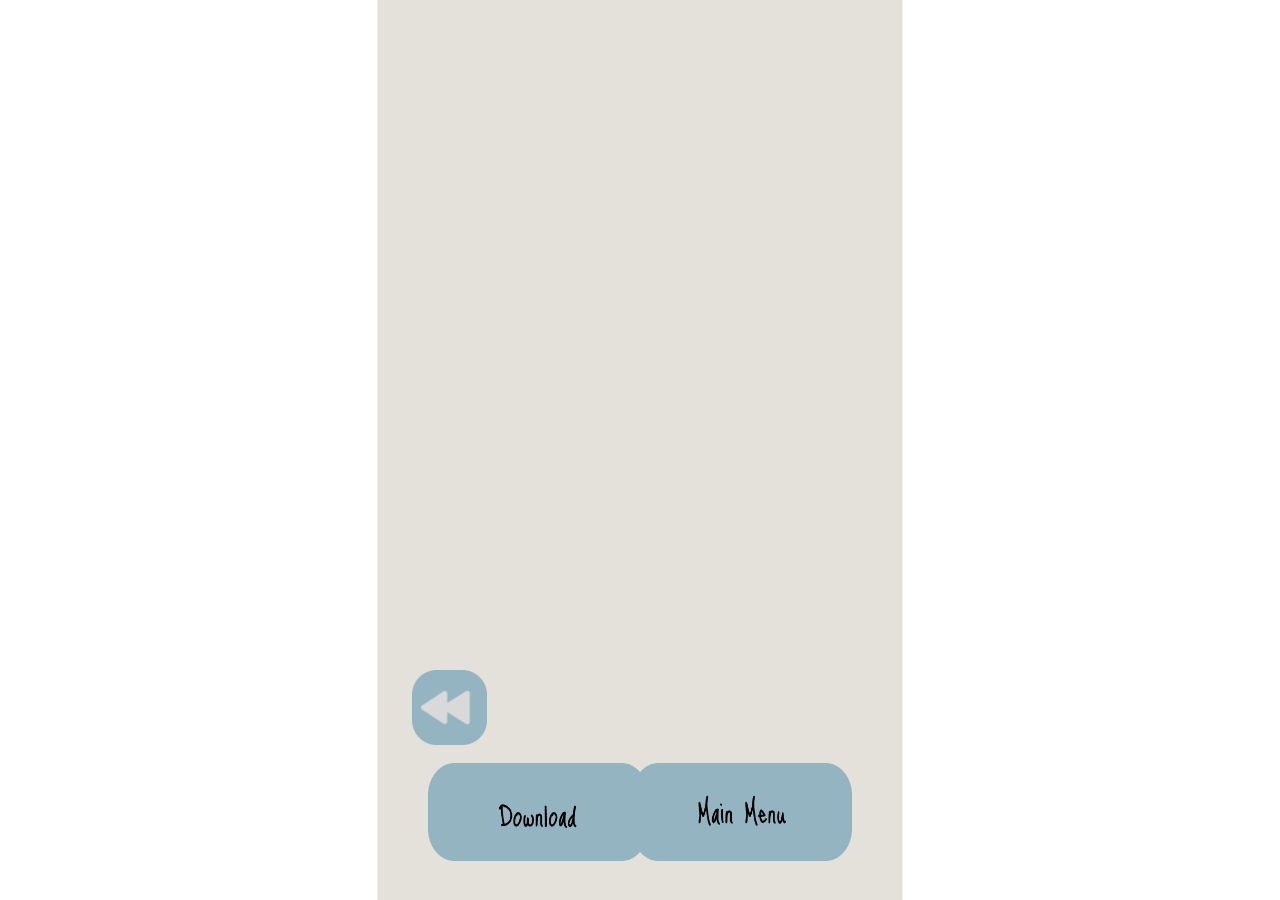
==== finalResult.html @ 84b24870 "photobooth project on going" ====
<!DOCTYPE html>
<html lang="en">
    <head>
        <title>Result</title>
        <meta name="viewport" content="width-device-width, initial-scale=1.0">
        <link rel="stylesheet" href="stylesheets/styles.css">
    </head>

    <body>
        <div id="app">
            <img src="assets/backgrounds/photoFormatbg.png" id="photoFormatBG">
            <img id="resultFrame">

            <button id="retakeButton" onclick="window.location.href='polaroid.html'">
                <img src="assets/buttons/backbutton.png" id="retake">
            </button>

            <button id="downloadButton">
                <img src="assets/buttons/downloadButton.png" id="downloadButtonImg">
            </button>

            <button id="mainMenuButton">
                <a href="index.html">
                    <img src="assets/buttons/mainMenuButton.png" id="mainMenuImg">
                </a>
            </button>
        </div>
        <script>
                document.addEventListener('DOMContentLoaded', function() {
                const dataURL = sessionStorage.getItem('capturedPhoto');
                const resultFrame = document.getElementById('resultFrame');
                if (dataURL && resultFrame) {
                    resultFrame.src = dataURL;
                    resultFrame.style.cssText = `
                        position: absolute;
                        top: 38%;
                        left: 50%;
                        transform: translate(-50%, -50%);
                        width: 90%;
                        height: auto;
                        z-index: 2;
                    `;
                }
                document.getElementById('downloadButton').addEventListener('click', function() {
                    const a = document.createElement('a');
                    a.href = sessionStorage.getItem('capturedPhoto');
                    a.download = 'photobooth.png';
                    a.click();
                });
            });
        </script>
    </body>
        
</html>
---- stylesheets/styles.css ----
/* Start Screen Styles */
#startButton{
    position: absolute;
    top: 50%;
    left: 50%;
    transform: translate(-50%, -50%);
    border: none;
    outline: none;
    cursor: pointer;
    background: transparent;
    -webkit-appearance: none;
}

#start{
    width: 260px; 
    height: 95px;
}

#startBG{
    position: absolute;
    inset: 0;
    top: 50%;
    left: 50%;
    transform: translate(-50%, -50%);
    height: 100vh;
    width: fit-content;
    object-fit: cover;
}

body{
    margin: 0;
    display: flex;
    justify-content: center;
    align-items: center;
    height: 100vh;
    overflow: hidden;
}

#app{
    position: relative;
    height: 100vh;
    aspect-ratio: 9 / 16;
}

/* photo formats */
#photoFormatBG{
    position: absolute;
    inset: 0;
    top: 50%;
    left: 50%;
    transform: translate(-50%, -50%);
    height: 100vh;
    width: fit-content;
    object-fit: cover;
    pointer-events: none;
}

#polaroidFrame{
    position: absolute;
    top: 22%;
    left: 50%;
    width: 220px;
    height: 290px;
    transform: translate(-50%, -50%);
    cursor: pointer;
}

#photostripFrame{
    position: absolute;
    top: 65%;
    left: 50%;
    width: 210px;
    height: 450px;
    transform: translate(-50%, -50%);
    cursor: pointer;
}

#photostripDefault{
    position: absolute;
    top: 28%;
    left: 25%;
    width: 210px;
    height: 450px;
    transform: translate(-50%, -50%);
    cursor: pointer;
    z-index: 8;
    border: none;
    outline: none;
    background: transparent;
    -webkit-appearance: none;
}

#photostripdefaultTemp{
    position: absolute;
    top: 50%;
    left: 50%;
    width: 170px;
    height: 430px;
    transform: translate(-50%, -50%);
    cursor: pointer;

}

#music{
    position: absolute;
    top: 28%;
    left: 74%;
    width: 210px;
    height: 450px;
    transform: translate(-50%, -50%);
    cursor: pointer;
    z-index: 8;
    border: none;
    outline: none;
    background: transparent;
    -webkit-appearance: none;
}

#musicTemp{
    position: absolute;
    top: 50%;
    left: 50%;
    width: 170px;
    height: 430px;
    transform: translate(-50%, -50%);
    cursor: pointer;

}

#chiikawa{
    position: absolute;
    top: 75%;
    left: 74%;
    width: 210px;
    height: 450px;
    transform: translate(-50%, -50%);
    cursor: pointer;
    z-index: 8;
    border: none;
    outline: none;
    background: transparent;
    -webkit-appearance: none;
}

#chiikawaTemp{
    position: absolute;
    top: 50%;
    left: 50%;
    width: 170px;
    height: 430px;
    transform: translate(-50%, -50%);
    cursor: pointer;

}

#backButton{
    position: absolute;
    bottom: 25px;
    left: 25px;
    border: none;
    outline: none;
    background: transparent;
    cursor: pointer;
    image-resolution: 50px;
    -webkit-appearance: none;
    z-index: 5;
}

#backButtonImage{
    width: 75px;
    height: 75px;
}

/*Polaroid Styles*/
#polaroidDefaultTemp{
    position: absolute;
    top: 38%;
    left: 50%;
    width: 90%;
    height: auto;
    transform: translate(-50%, -50%);
    z-index: 1;
    pointer-events: none;
}

#defaultTemp{
    position: absolute;
    top: 16%;
    left: 25%;
    width: 200px;
    height: 250px;
    aspect-ratio: 4/5;
    transform: translate(-50%, -50%);
    z-index: 1;
    cursor: pointer;
}

#naganoTemp{
    position: absolute;
    top: 16%;
    left: 75%;
    width: 200px;
    height: 250px;
    aspect-ratio: 4/5;
    transform: translate(-50%, -50%);
    z-index: 1;
    cursor: pointer;
}

#jungleTemp{
    position: absolute;
    top: 45%;
    left: 25%;
    width: 200px;
    height: 250px;
    aspect-ratio: 4/5;
    transform: translate(-50%, -50%);
    z-index: 1;
    cursor: pointer;
}

#gigiTemp{
    position: absolute;
    top: 45%;
    left: 75%;
    width: 200px;
    height: 250px;
    aspect-ratio: 4/5;
    transform: translate(-50%, -50%);
    z-index: 1;
    cursor: pointer;
}

#idleTemp{
    position: absolute;
    top: 74%;
    left: 25%;
    width: 200px;
    height: 250px;
    aspect-ratio: 4/5;
    transform: translate(-50%, -50%);
    z-index: 1;
    cursor: pointer;
}

#blackpinkTemp{
    position: absolute;
    top: 74%;
    left: 75%;
    width: 200px;
    height: 250px;
    aspect-ratio: 4/5;
    transform: translate(-50%, -50%);
    z-index: 1;
    cursor: pointer;
}

#cameraView{
    position: absolute;
    top: 35%;
    left: 50%;
    transform: translate(-50%, -50%) scaleX(-1);
    width: 77%;
    height: auto;
    aspect-ratio: 4/5;
    object-fit: cover;
    z-index: 0; 
    pointer-events: none;
}

:root{
    --camera-width: 58%;
    --camera-top: 40%;
}

#timerButtonImage{
    width: 75px;
    height: 75px;
}

#timerButton{
    position: absolute;
    bottom: 25px;
    right: 25px;
    border: none;
    outline: none;
    background: transparent;
    cursor: pointer;
    image-resolution: 50px;
    -webkit-appearance: none;
    z-index: 5;
}

#captureButtonImage{
    width: 100px;
    height: 100px;
}

#captureButton{
    position: absolute;
    bottom: 110px;
    left: 50%;
    transform: translateX(-50%);
    border: none;
    outline: none;
    background: transparent;
    cursor: pointer;
    image-resolution: 50px;
    -webkit-appearance: none;
    z-index: 5;
}

#redoButtonImage{
    width: 75px;
    height: 75px;
}

#redoButton{
    position: absolute;
    bottom: 175px;
    left: 85%;
    transform: translateX(-50%);
    border: none;
    outline: none;
    background: transparent;
    cursor: pointer;
    -webkit-appearance: none;
    display: none;
    z-index: 5;
}

#retake{
    width: 75px;
    height: 75px;
    position: absolute;
    bottom: 155px;
    left: 25px;
    border: none;
    outline: none;
    background: transparent;
    cursor: pointer;
    image-resolution: 50px;
    -webkit-appearance: none;
    z-index: 5;
}

#downloadButton{
    position: absolute;
    bottom: 35px;
    left: 35px;
    border: none;
    outline: none;
    background: transparent;
    cursor: pointer;
    image-resolution: 50px;
    -webkit-appearance: none;
    z-index: 5;
}

#downloadButtonImg{
    width: 220px;
    height: 98px;
}

#mainMenuButton{
    position: absolute;
    bottom: 35px;
    right: 35px;
    border: none;
    outline: none;
    background: transparent;
    cursor: pointer;
    image-resolution: 50px;
    -webkit-appearance: none;
    z-index: 5;
}

#mainMenuImg{
    width: 220px;
    height: 98px;
}

nav{
    position: absolute;
    bottom: 110px;
    right: 25px;
    display: flex;
    flex-direction: column;
    gap: 10px;
    width: 85px;
    opacity: 0;
    visibility: hidden;
    transition: opacity 0.3s ease, visibility 0.3s ease;
    pointer-events: none;
    z-index: 15;
}

nav.active{
    opacity: 1;
    visibility: visible;
    pointer-events: auto;
}

.timer-option{
    border: none;
    outline: none;
    background: transparent;
    cursor: pointer;
    padding: 0;
    -webkit-appearance: none;
    transition: transform 0.2s ease;
}

.timer-option img{
    width: 75px;
    height: 75px;
}

.timer-option:hover{
    transform: scale(1.1);
}

.timer-option.selected img{
    filter: brightness(1.3);
}

#countdownOverlay {
    position: absolute;
    left: 50%;
    bottom: 125px;
    transform: translateX(-50%);
    font-family: 'Brush Script MT', cursive;
    font-size: 64px;
    font-weight: bold;
    color: #b9fffc;
    text-shadow: 0 0 10px #000, 0 0 20px #000;
    z-index: 100;
    display: none;
    pointer-events: none;
}
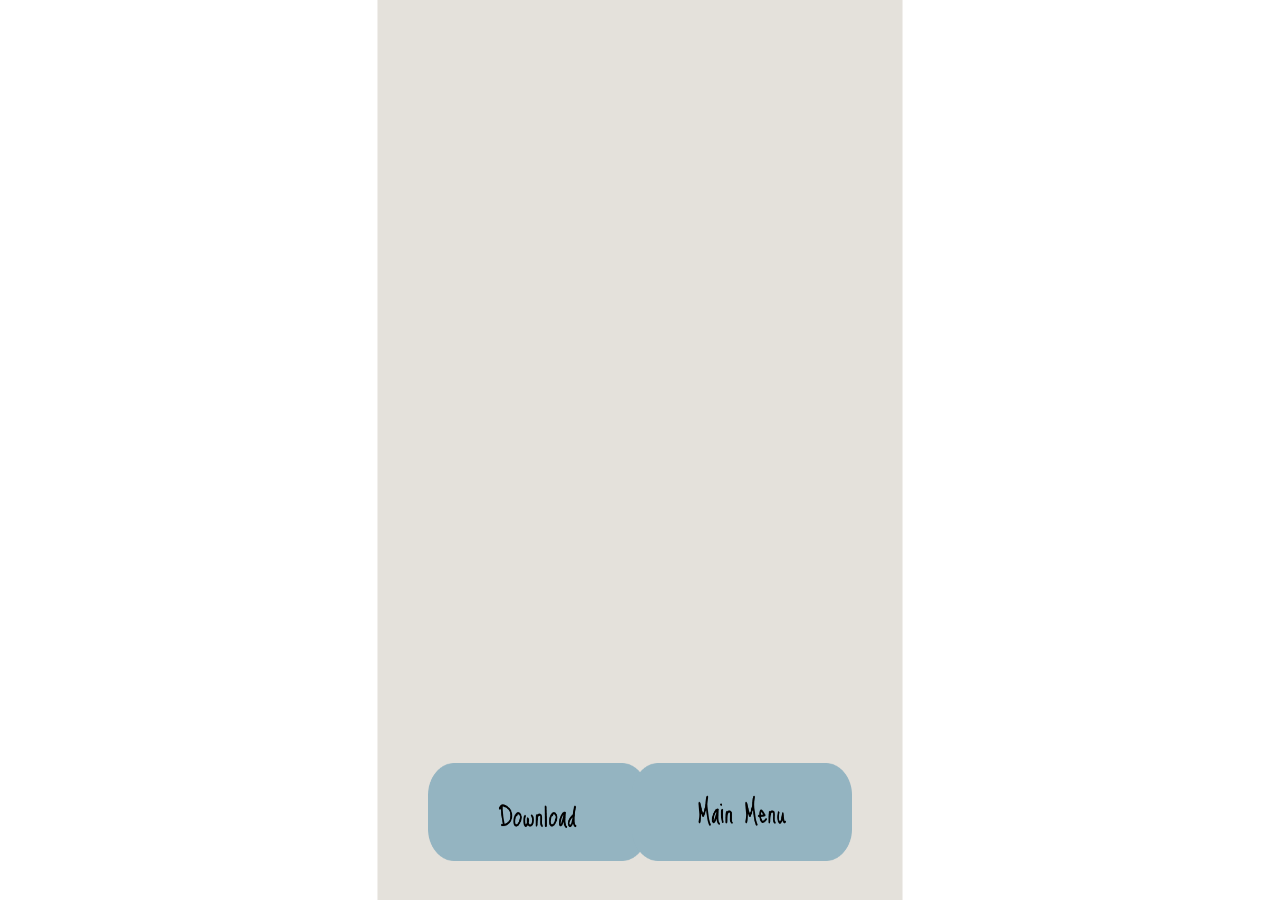
==== commit 3f8d3b8a: "readjusted size for result image" ====
--- a/finalResult.html
+++ b/finalResult.html
@@ -10,10 +10,6 @@
         <div id="app">
             <img src="assets/backgrounds/photoFormatbg.png" id="photoFormatBG">
             <img id="resultFrame">
-
-            <button id="retakeButton" onclick="window.location.href='polaroid.html'">
-                <img src="assets/buttons/backbutton.png" id="retake">
-            </button>
 
             <button id="downloadButton">
                 <img src="assets/buttons/downloadButton.png" id="downloadButtonImg">
@@ -33,11 +29,14 @@
                     resultFrame.src = dataURL;
                     resultFrame.style.cssText = `
                         position: absolute;
-                        top: 38%;
+                        top: 43%;
                         left: 50%;
                         transform: translate(-50%, -50%);
-                        width: 90%;
+                        max-width: 90%;
+                        max-height: 75%;
+                        width: auto;
                         height: auto;
+                        object-fit: contain;
                         z-index: 2;
                     `;
                 }
--- a/stylesheets/styles.css
+++ b/stylesheets/styles.css
@@ -75,12 +75,23 @@
     cursor: pointer;
 }
 
+#photostripDefaultSelTemp{
+    position: absolute;
+    top: 50%;
+    left: 50%;
+    width: 75%;
+    height: auto;
+    transform: translate(-50%, -50%);
+    cursor: pointer;
+    pointer-events: none;
+}
+
 #photostripDefault{
     position: absolute;
-    top: 28%;
+    top: 23%;
     left: 25%;
-    width: 210px;
-    height: 450px;
+    width: 189px;
+    height: 405px;
     transform: translate(-50%, -50%);
     cursor: pointer;
     z-index: 8;
@@ -90,23 +101,23 @@
     -webkit-appearance: none;
 }
 
-#photostripdefaultTemp{
-    position: absolute;
-    top: 50%;
-    left: 50%;
-    width: 170px;
-    height: 430px;
-    transform: translate(-50%, -50%);
-    cursor: pointer;
-
+#photostripDefaultTemp{
+    position: absolute;
+    top: 40%;
+    left: 50%;
+    width: 48%;
+    height: auto;
+    transform: translate(-50%, -50%);
+    cursor: pointer;
+    pointer-events: none;
 }
 
 #music{
     position: absolute;
-    top: 28%;
+    top: 23%;
     left: 74%;
-    width: 210px;
-    height: 450px;
+    width: 189px;
+    height: 405px;
     transform: translate(-50%, -50%);
     cursor: pointer;
     z-index: 8;
@@ -120,19 +131,45 @@
     position: absolute;
     top: 50%;
     left: 50%;
-    width: 170px;
-    height: 430px;
-    transform: translate(-50%, -50%);
-    cursor: pointer;
-
+    width: 75%;
+    height: auto;
+    transform: translate(-50%, -50%);
+    cursor: pointer;
+    pointer-events: none;
+}
+
+#jiminjeong{
+    position: absolute;
+    top: 68.5%;
+    left: 25%;
+    width: 189px;
+    height: 405px;
+    transform: translate(-50%, -50%);
+    cursor: pointer;
+    z-index: 8;
+    border: none;
+    outline: none;
+    background: transparent;
+    -webkit-appearance: none;
+}
+
+#jiminjeongTemp{
+    position: absolute;
+    top: 50%;
+    left: 50%;
+    width: 75%;
+    height: auto;
+    transform: translate(-50%, -50%);
+    cursor: pointer;
+    pointer-events: none;
 }
 
 #chiikawa{
     position: absolute;
-    top: 75%;
+    top: 68.5%;
     left: 74%;
-    width: 210px;
-    height: 450px;
+    width: 189px;
+    height: 405px;
     transform: translate(-50%, -50%);
     cursor: pointer;
     z-index: 8;
@@ -146,11 +183,11 @@
     position: absolute;
     top: 50%;
     left: 50%;
-    width: 170px;
-    height: 430px;
-    transform: translate(-50%, -50%);
-    cursor: pointer;
-
+    width: 75%;
+    height: auto;
+    transform: translate(-50%, -50%);
+    cursor: pointer;
+    pointer-events: none;
 }
 
 #backButton{
@@ -183,7 +220,7 @@
     pointer-events: none;
 }
 
-#defaultTemp{
+#default{
     position: absolute;
     top: 16%;
     left: 25%;
@@ -191,11 +228,24 @@
     height: 250px;
     aspect-ratio: 4/5;
     transform: translate(-50%, -50%);
-    z-index: 1;
-    cursor: pointer;
-}
-
-#naganoTemp{
+    background: transparent;
+    border: none;
+    z-index: 1;
+    cursor: pointer;
+}
+
+#defaultTemp{
+    position: absolute;
+    top: 50%;
+    left: 50%;
+    width: 200px;
+    height: 250px;
+    transform: translate(-50%, -50%);
+    z-index: 1;
+    pointer-events: none;
+}
+
+#nagano{
     position: absolute;
     top: 16%;
     left: 75%;
@@ -203,11 +253,25 @@
     height: 250px;
     aspect-ratio: 4/5;
     transform: translate(-50%, -50%);
-    z-index: 1;
-    cursor: pointer;
-}
-
-#jungleTemp{
+    background: transparent;
+    border: none;
+    z-index: 1;
+    cursor: pointer;
+}
+
+#naganoTemp{
+    position: absolute;
+    top: 50%;
+    left: 50%;
+    width: 200px;
+    height: 250px;
+    aspect-ratio: 4/5;
+    transform: translate(-50%, -50%);
+    z-index: 1;
+    pointer-events: none;
+}
+
+#jungle{
     position: absolute;
     top: 45%;
     left: 25%;
@@ -215,11 +279,25 @@
     height: 250px;
     aspect-ratio: 4/5;
     transform: translate(-50%, -50%);
-    z-index: 1;
-    cursor: pointer;
-}
-
-#gigiTemp{
+    background: transparent;
+    border: none;
+    z-index: 1;
+    cursor: pointer;
+}
+
+#jungleTemp{
+    position: absolute;
+    top: 50%;
+    left: 50%;
+    width: 200px;
+    height: 250px;
+    aspect-ratio: 4/5;
+    transform: translate(-50%, -50%);
+    z-index: 1;
+    pointer-events: none;
+}
+
+#gigi{
     position: absolute;
     top: 45%;
     left: 75%;
@@ -227,11 +305,25 @@
     height: 250px;
     aspect-ratio: 4/5;
     transform: translate(-50%, -50%);
-    z-index: 1;
-    cursor: pointer;
-}
-
-#idleTemp{
+    background: transparent;
+    border: none;
+    z-index: 1;
+    cursor: pointer;
+}
+
+#gigiTemp{
+    position: absolute;
+    top: 50%;
+    left: 50%;
+    width: 200px;
+    height: 250px;
+    aspect-ratio: 4/5;
+    transform: translate(-50%, -50%);
+    z-index: 1;
+    pointer-events: none;
+}
+
+#idle{
     position: absolute;
     top: 74%;
     left: 25%;
@@ -239,11 +331,25 @@
     height: 250px;
     aspect-ratio: 4/5;
     transform: translate(-50%, -50%);
-    z-index: 1;
-    cursor: pointer;
-}
-
-#blackpinkTemp{
+    background: transparent;
+    border: none;
+    z-index: 1;
+    cursor: pointer;
+}
+
+#idleTemp{
+    position: absolute;
+    top: 50%;
+    left: 50%;
+    width: 200px;
+    height: 250px;
+    aspect-ratio: 4/5;
+    transform: translate(-50%, -50%);
+    z-index: 1;
+    pointer-events: none;
+}
+
+#blackpink{
     position: absolute;
     top: 74%;
     left: 75%;
@@ -251,8 +357,22 @@
     height: 250px;
     aspect-ratio: 4/5;
     transform: translate(-50%, -50%);
-    z-index: 1;
-    cursor: pointer;
+    background: transparent;
+    border: none;
+    z-index: 1;
+    cursor: pointer;
+}
+
+#blackpinkTemp{
+    position: absolute;
+    top: 50%;
+    left: 50%;
+    width: 200px;
+    height: 250px;
+    aspect-ratio: 4/5;
+    transform: translate(-50%, -50%);
+    z-index: 1;
+    pointer-events: none;
 }
 
 #cameraView{
@@ -266,6 +386,63 @@
     object-fit: cover;
     z-index: 0; 
     pointer-events: none;
+}
+
+#cameraViewPhotostrip, #capturedPreview{
+    position: absolute;
+    top: 42%;
+    left: 50%;
+    width: 85%;
+    height: auto;
+    object-fit: cover;
+    object-position: center;
+    z-index: 0;
+    pointer-events: none;
+}
+
+#captureBox{
+    position: absolute;
+    top: 40%;
+    left: 50%;
+    width: 77%;
+    height: auto;
+    transform: translate(-50%, -50%);
+    overflow: hidden;
+    border-radius: 1px;
+    z-index: 1;
+}
+
+#captureBox video, #captureBox img, #capturedPreview{
+    position: absolute;
+    inset: 0;
+    width: 100%;
+    height: 100%;
+    object-fit: cover;
+}
+
+#cameraViewPhotostrip{
+    transform: scaleX(-1);
+}
+
+#frameCrop{
+    position: absolute;
+    inset: 0;
+    background-repeat: no-repeat;
+    pointer-events: none;
+    z-index: 2;
+}
+
+#confirmButton{
+    position: absolute;
+    bottom: 110px;
+    left: 50%;
+    transform: translateX(-50%);
+    border: none;
+    outline: none;
+    background: transparent;
+    cursor: pointer;
+    -webkit-appearance: none;
+    z-index: 5;
 }
 
 :root{
@@ -316,6 +493,25 @@
 }
 
 #redoButton{
+    position: absolute;
+    bottom: 175px;
+    left: 15%;
+    transform: translateX(-50%);
+    border: none;
+    outline: none;
+    background: transparent;
+    cursor: pointer;
+    -webkit-appearance: none;
+    display: none;
+    z-index: 5;
+}
+
+#nextButtonImage{
+    width: 75px;
+    height: 75px;
+}
+
+#nextButton{
     position: absolute;
     bottom: 175px;
     left: 85%;
@@ -437,5 +633,4 @@
     z-index: 100;
     display: none;
     pointer-events: none;
-}
-
+}
